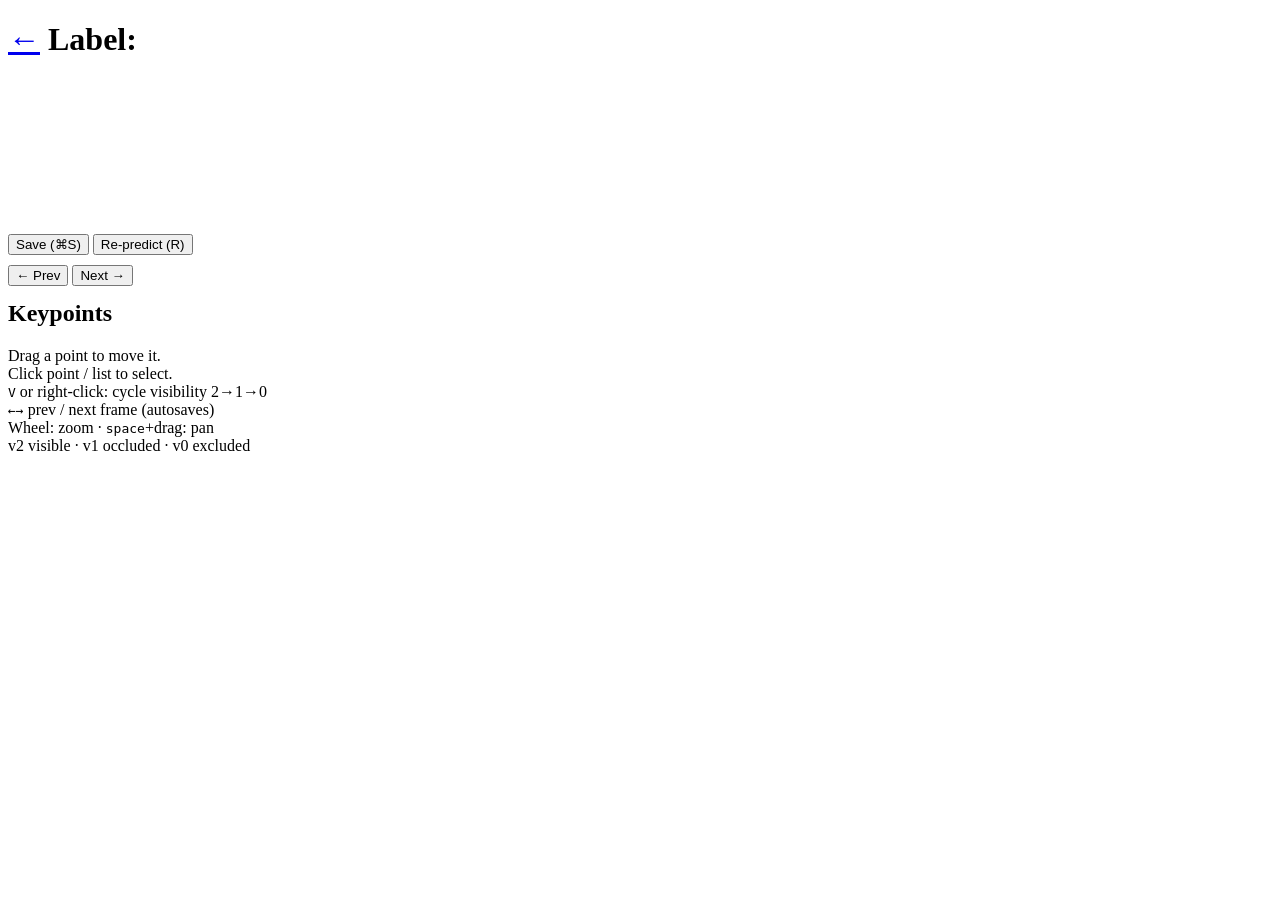
==== web/label.html @ 9c96e779 "manual court keypoints labelling infrastructure (to create labeled dataset)" ====
<!doctype html>
<html lang="en">
<head>
  <meta charset="utf-8">
  <title>Label – NextUp</title>
  <meta name="viewport" content="width=device-width, initial-scale=1">
  <link rel="stylesheet" href="/static/style.css">
</head>
<body>
  <header>
    <h1><a href="/">←</a> Label: <span id="clip-name"></span></h1>
    <div class="counts" id="progress"></div>
    <div class="counts" id="status"></div>
  </header>
  <div class="label-layout">
    <div id="canvas-wrap"><canvas id="canvas"></canvas></div>
    <aside class="side">
      <button class="btn primary" id="save">Save (⌘S)</button>
      <button class="btn" id="repredict">Re-predict (R)</button>
      <div style="margin-top:10px">
        <button class="btn" id="prev">← Prev</button>
        <button class="btn" id="next">Next →</button>
      </div>
      <h2 style="margin-top:14px">Keypoints</h2>
      <ul id="point-list"></ul>
      <div class="keys">
        Drag a point to move it.<br>
        Click point / list to select.<br>
        <kbd>V</kbd> or right-click: cycle visibility 2→1→0<br>
        <kbd>←</kbd><kbd>→</kbd> prev / next frame (autosaves)<br>
        Wheel: zoom · <kbd>space</kbd>+drag: pan<br>
        v2 visible · v1 occluded · v0 excluded
      </div>
    </aside>
  </div>
  <script src="/static/label.js"></script>
</body>
</html>
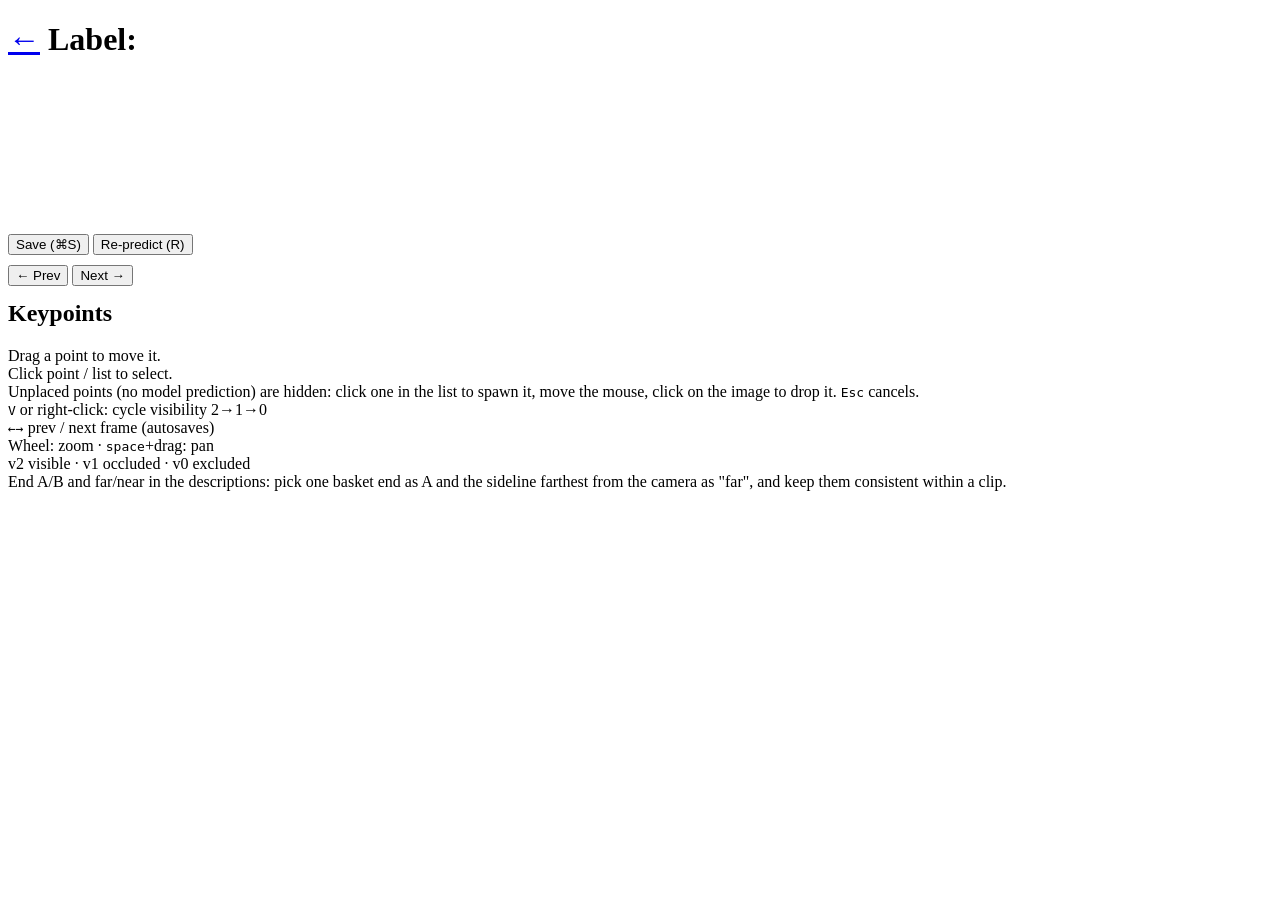
==== commit 6daee8fb: "Manual keypoint placement for frames the model can't predict Clips shot from new camera angles get n" ====
--- a/web/label.html
+++ b/web/label.html
@@ -26,10 +26,16 @@
       <div class="keys">
         Drag a point to move it.<br>
         Click point / list to select.<br>
+        Unplaced points (no model prediction) are hidden:
+        click one in the list to spawn it, move the mouse,
+        click on the image to drop it. <kbd>Esc</kbd> cancels.<br>
         <kbd>V</kbd> or right-click: cycle visibility 2→1→0<br>
         <kbd>←</kbd><kbd>→</kbd> prev / next frame (autosaves)<br>
         Wheel: zoom · <kbd>space</kbd>+drag: pan<br>
-        v2 visible · v1 occluded · v0 excluded
+        v2 visible · v1 occluded · v0 excluded<br>
+        End A/B and far/near in the descriptions: pick one
+        basket end as A and the sideline farthest from the
+        camera as "far", and keep them consistent within a clip.
       </div>
     </aside>
   </div>
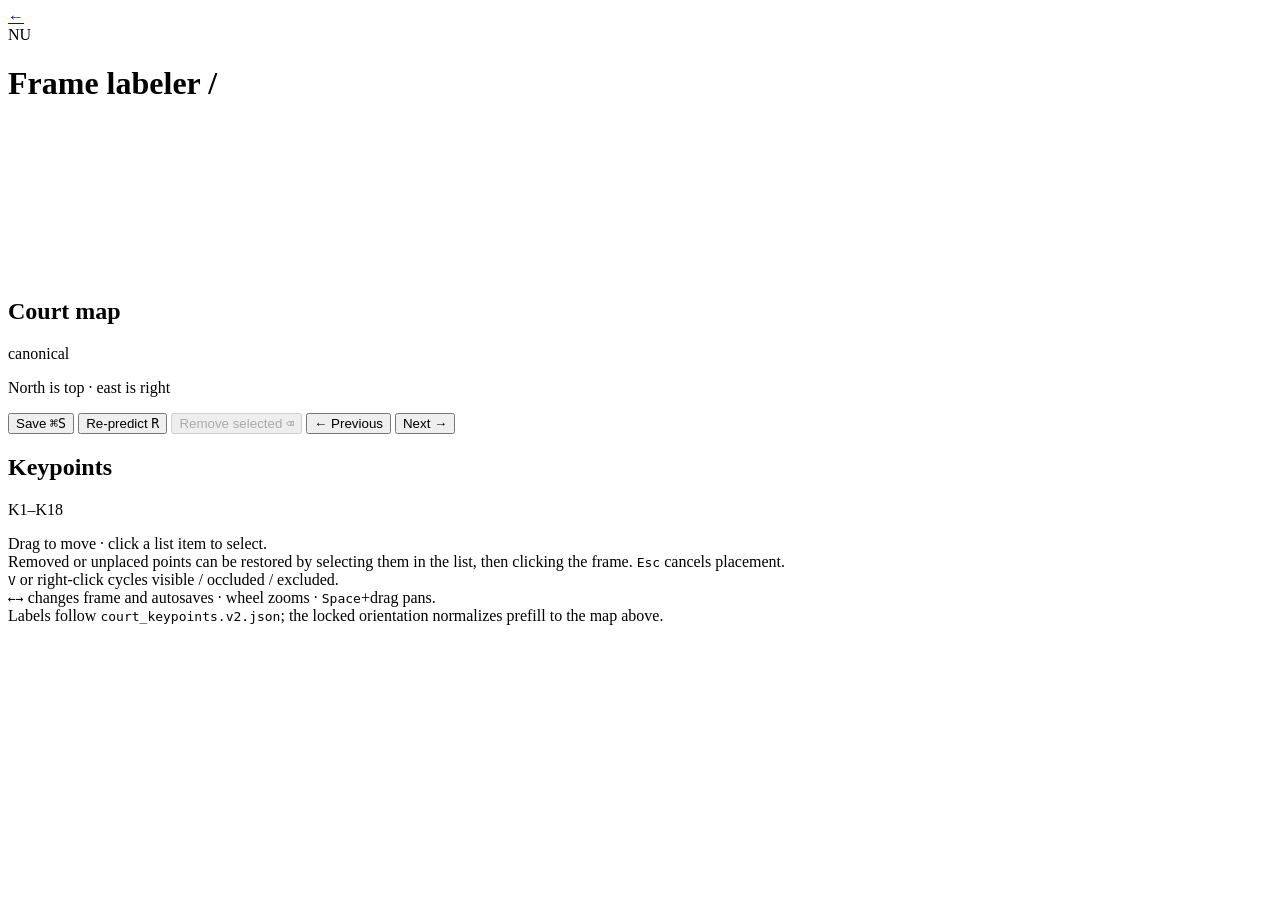
==== commit 48e5cea3: "Rehaul label infrastructure around canonical court schema v2 - Add dataset/schemas/court_keypoints.v" ====
--- a/web/label.html
+++ b/web/label.html
@@ -8,35 +8,68 @@
 </head>
 <body>
   <header>
-    <h1><a href="/">←</a> Label: <span id="clip-name"></span></h1>
+    <a class="back-link" href="/" aria-label="Back to clips">←</a>
+    <div class="brand">
+      <span class="brand-mark" aria-hidden="true">NU</span>
+      <h1>Frame labeler <span>/ <span id="clip-name"></span></span></h1>
+    </div>
+    <div class="header-spacer"></div>
     <div class="counts" id="progress"></div>
-    <div class="counts" id="status"></div>
+    <div class="counts" id="status" aria-live="polite"></div>
   </header>
+
   <div class="label-layout">
     <div id="canvas-wrap"><canvas id="canvas"></canvas></div>
-    <aside class="side">
-      <button class="btn primary" id="save">Save (⌘S)</button>
-      <button class="btn" id="repredict">Re-predict (R)</button>
-      <div style="margin-top:10px">
-        <button class="btn" id="prev">← Prev</button>
-        <button class="btn" id="next">Next →</button>
-      </div>
-      <h2 style="margin-top:14px">Keypoints</h2>
-      <ul id="point-list"></ul>
-      <div class="keys">
-        Drag a point to move it.<br>
-        Click point / list to select.<br>
-        Unplaced points (no model prediction) are hidden:
-        click one in the list to spawn it, move the mouse,
-        click on the image to drop it. <kbd>Esc</kbd> cancels.<br>
-        <kbd>V</kbd> or right-click: cycle visibility 2→1→0<br>
-        <kbd>←</kbd><kbd>→</kbd> prev / next frame (autosaves)<br>
-        Wheel: zoom · <kbd>space</kbd>+drag: pan<br>
-        v2 visible · v1 occluded · v0 excluded<br>
-        End A/B and far/near in the descriptions: pick one
-        basket end as A and the sideline farthest from the
-        camera as "far", and keep them consistent within a clip.
-      </div>
+    <aside class="side" aria-label="Labeling controls">
+      <section class="sidebar-section court-reference" aria-labelledby="court-reference-title">
+        <div class="side-heading">
+          <h2 id="court-reference-title">Court map</h2>
+          <span>canonical</span>
+        </div>
+        <object id="court-reference" type="image/svg+xml"
+          data="/static/court-keypoints-reference.svg"
+          aria-label="Numbered canonical basketball court, north at top and east at right"></object>
+        <p>North is top · east is right</p>
+      </section>
+
+      <section id="orientation-panel" class="sidebar-section orientation-panel" hidden aria-live="polite">
+        <h2>Set clip orientation</h2>
+        <p>Anchor this clip before prefill: north is the basket on this frame’s image-left side. This setting is locked for the clip.</p>
+        <button class="btn primary" id="anchor-auto">Use this frame as anchor</button>
+        <div id="orientation-fallback" hidden>
+          <p id="orientation-evidence"></p>
+          <p>Choose the raw K1–K10 end’s screen position for this clip:</p>
+          <button class="btn" id="anchor-first-left">It is left</button>
+          <button class="btn" id="anchor-first-right">It is right</button>
+        </div>
+      </section>
+
+      <section class="sidebar-section">
+        <div id="orientation-status" class="orientation-status"></div>
+        <div class="toolbar" aria-label="Frame actions">
+          <button class="btn primary" id="save">Save <kbd>⌘S</kbd></button>
+          <button class="btn" id="repredict">Re-predict <kbd>R</kbd></button>
+          <button class="btn danger" id="remove-point" disabled>Remove selected <kbd>⌫</kbd></button>
+          <button class="btn" id="prev">← Previous</button>
+          <button class="btn" id="next">Next →</button>
+        </div>
+      </section>
+
+      <section class="sidebar-section" aria-labelledby="keypoints-title">
+        <div class="side-heading">
+          <h2 id="keypoints-title">Keypoints</h2>
+          <span>K1–K18</span>
+        </div>
+        <ul id="point-list"></ul>
+      </section>
+
+      <section class="keys" aria-label="Keyboard and interaction help">
+        Drag to move · click a list item to select.<br>
+        Removed or unplaced points can be restored by selecting them in the list, then clicking the frame. <kbd>Esc</kbd> cancels placement.<br>
+        <kbd>V</kbd> or right-click cycles visible / occluded / excluded.<br>
+        <kbd>←</kbd><kbd>→</kbd> changes frame and autosaves · wheel zooms · <kbd>Space</kbd>+drag pans.<br>
+        Labels follow <code>court_keypoints.v2.json</code>; the locked orientation normalizes prefill to the map above.
+      </section>
     </aside>
   </div>
   <script src="/static/label.js"></script>
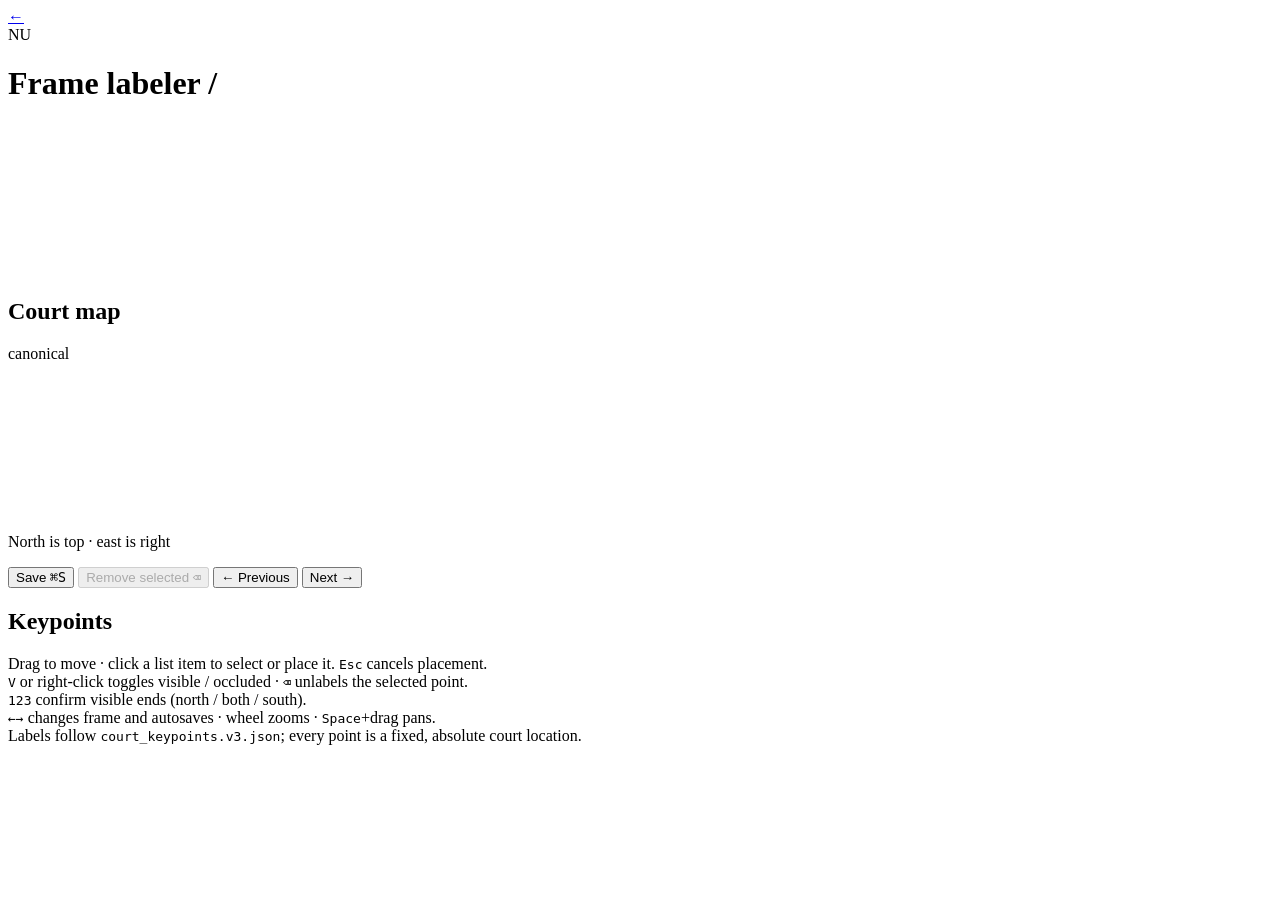
==== commit 02497517: "Rehaul court keypoint pipeline: hand-labeling v3 + pose training Retire the homography-based auto-de" ====
--- a/web/label.html
+++ b/web/label.html
@@ -27,29 +27,45 @@
           <span>canonical</span>
         </div>
         <object id="court-reference" type="image/svg+xml"
-          data="/static/court-keypoints-reference.svg"
           aria-label="Numbered canonical basketball court, north at top and east at right"></object>
         <p>North is top · east is right</p>
       </section>
 
       <section id="orientation-panel" class="sidebar-section orientation-panel" hidden aria-live="polite">
         <h2>Set clip orientation</h2>
-        <p>Anchor this clip before prefill: north is the basket on this frame’s image-left side. This setting is locked for the clip.</p>
-        <button class="btn primary" id="anchor-auto">Use this frame as anchor</button>
-        <div id="orientation-fallback" hidden>
-          <p id="orientation-evidence"></p>
-          <p>Choose the raw K1–K10 end’s screen position for this clip:</p>
-          <button class="btn" id="anchor-first-left">It is left</button>
-          <button class="btn" id="anchor-first-right">It is right</button>
+        <p><b>North is always the image-left basket.</b> Use <kbd>←</kbd><kbd>→</kbd> to find a
+          frame where both baskets are discernible, then lock the anchor:</p>
+        <button class="btn primary" id="anchor-both">Both baskets discernible — lock north = image-left</button>
+        <details id="orientation-fallback">
+          <summary>No frame in this clip shows both baskets…</summary>
+          <p>Declare which canonical end this frame shows, using clip context
+            (play direction, benches, scoreboard):</p>
+          <button class="btn" id="anchor-declare-north">This end is North</button>
+          <button class="btn" id="anchor-declare-south">This end is South</button>
+        </details>
+        <p>The anchor is locked once for the whole clip and recorded with every saved label.</p>
+      </section>
+
+      <section id="ends-panel" class="sidebar-section ends-panel" hidden>
+        <div class="side-heading">
+          <h2>Visible ends</h2>
+          <span id="ends-state">confirm</span>
         </div>
+        <div class="ends-options" role="radiogroup" aria-label="Which ends of the court are visible in this frame">
+          <button class="btn" data-ends="north">North <kbd>1</kbd></button>
+          <button class="btn" data-ends="both">Both <kbd>2</kbd></button>
+          <button class="btn" data-ends="south">South <kbd>3</kbd></button>
+        </div>
+        <p>Confirm on every frame which end(s) are in view — saving is blocked until you do,
+          and points from a non-visible end can't be placed.</p>
       </section>
 
       <section class="sidebar-section">
         <div id="orientation-status" class="orientation-status"></div>
         <div class="toolbar" aria-label="Frame actions">
           <button class="btn primary" id="save">Save <kbd>⌘S</kbd></button>
-          <button class="btn" id="repredict">Re-predict <kbd>R</kbd></button>
           <button class="btn danger" id="remove-point" disabled>Remove selected <kbd>⌫</kbd></button>
+          <button class="btn" id="repredict" hidden>Re-predict <kbd>R</kbd></button>
           <button class="btn" id="prev">← Previous</button>
           <button class="btn" id="next">Next →</button>
         </div>
@@ -58,17 +74,17 @@
       <section class="sidebar-section" aria-labelledby="keypoints-title">
         <div class="side-heading">
           <h2 id="keypoints-title">Keypoints</h2>
-          <span>K1–K18</span>
+          <span id="keypoints-count"></span>
         </div>
         <ul id="point-list"></ul>
       </section>
 
       <section class="keys" aria-label="Keyboard and interaction help">
-        Drag to move · click a list item to select.<br>
-        Removed or unplaced points can be restored by selecting them in the list, then clicking the frame. <kbd>Esc</kbd> cancels placement.<br>
-        <kbd>V</kbd> or right-click cycles visible / occluded / excluded.<br>
+        Drag to move · click a list item to select or place it. <kbd>Esc</kbd> cancels placement.<br>
+        <kbd>V</kbd> or right-click toggles visible / occluded · <kbd>⌫</kbd> unlabels the selected point.<br>
+        <kbd>1</kbd><kbd>2</kbd><kbd>3</kbd> confirm visible ends (north / both / south).<br>
         <kbd>←</kbd><kbd>→</kbd> changes frame and autosaves · wheel zooms · <kbd>Space</kbd>+drag pans.<br>
-        Labels follow <code>court_keypoints.v2.json</code>; the locked orientation normalizes prefill to the map above.
+        Labels follow <code>court_keypoints.v3.json</code>; every point is a fixed, absolute court location.
       </section>
     </aside>
   </div>
